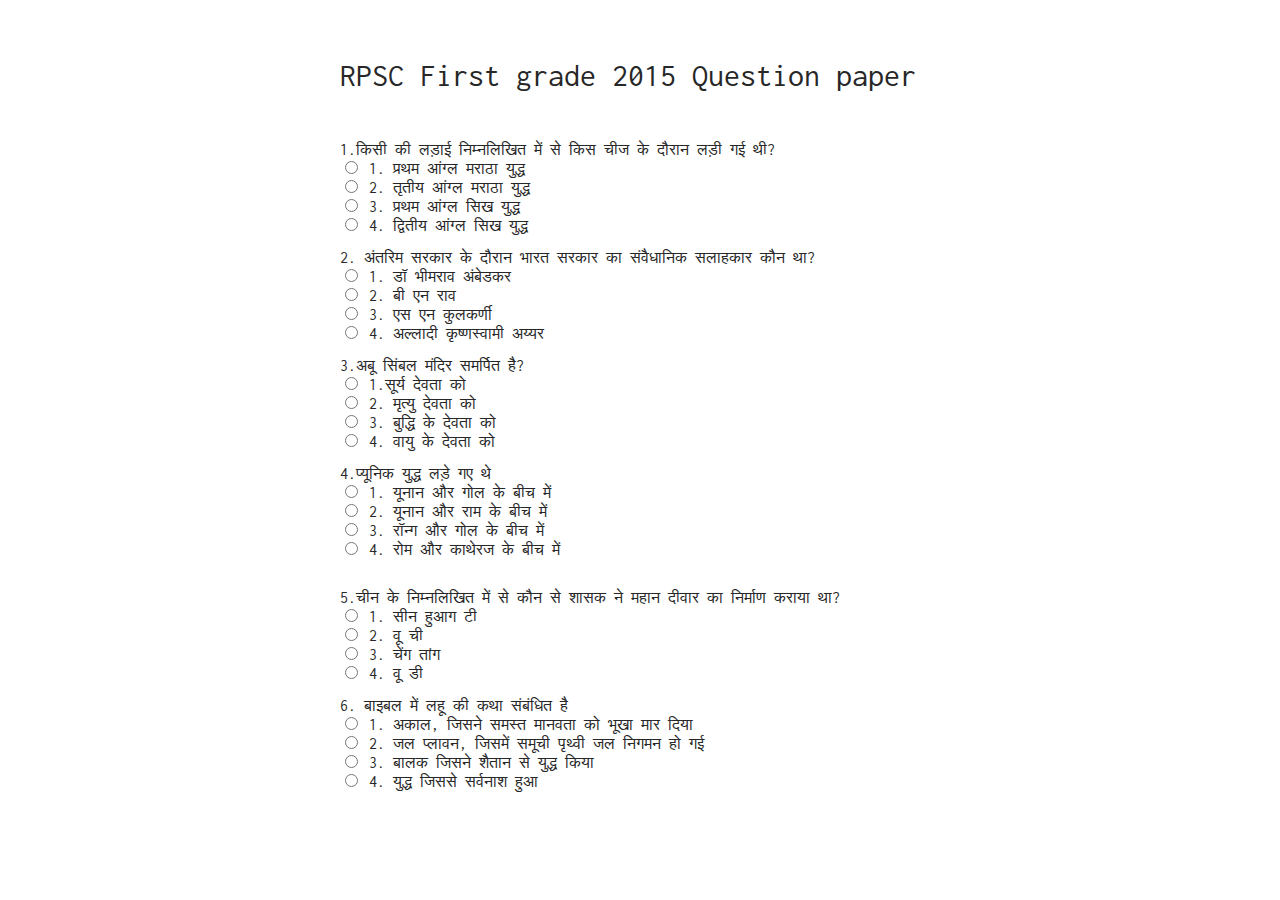
==== rpsc1st15.html @ 0b496a39 "Create rpsc1st15.html" ====
<!DOCTYPE html>
<html>
<body>

    <head>
    <meta charset="utf-8">
    <meta http-equiv="X-UA-Compatible" content="IE=edge">
    <meta name="viewport" content="width=device-width, initial-scale=1, user-scalable=no">

    
        <title>Passing Arguments in Shell Script</title>
    

    <meta name="description" content="Futuristic web design">

    

    <link rel="icon" href="/assets/img/favicon.png">
    <link href='https://fonts.googleapis.com/css?family=Inconsolata:400,700' rel='stylesheet' type='text/css'>
    <link rel="stylesheet" type="text/css" href="main.css">
</head>

<body>

<div class="wrapper">
        
<div class="header">   
<h1> RPSC First grade 2015 Question paper</h1>
 </div>

<div> 1.किसी की लड़ाई निम्नलिखित में से किस चीज के दौरान लड़ी गई थी? </div>

<input type="radio" name="q1" value="1" > 1. प्रथम आंग्ल मराठा युद्ध </br></input>
<input type="radio" name="q1" value="2" > 2.  तृतीय आंग्ल मराठा युद्ध </br></input>
<input type="radio" name="q1" value="3" > 3.  प्रथम आंग्ल सिख युद्ध </br></input>
<input type="radio" name="q1" value="4" > 4.  द्वितीय आंग्ल सिख युद्ध </br></input>

<br>

<div> 2.  अंतरिम सरकार के दौरान भारत सरकार का संवैधानिक सलाहकार कौन था? </div>

<input type="radio" name="q2" value="1" > 1. डॉ भीमराव अंबेडकर </br></input>
<input type="radio" name="q2" value="2" > 2. बी एन राव </br></input>
<input type="radio" name="q2" value="3" > 3. एस एन कुलकर्णी </br></input>
<input type="radio" name="q2" value="4" > 4. अल्लादी कृष्णस्वामी अय्यर  </br></input>

<br>

<div> 3.अबू सिंबल मंदिर समर्पित है?</div>

<input type="radio" name="q3" value="1" > 1.सूर्य देवता को </br></input>
<input type="radio" name="q3" value="2" > 2. मृत्यु देवता को </br></input>
<input type="radio" name="q3" value="3" > 3. बुद्धि के देवता को </br></input>
<input type="radio" name="q3" value="4" > 4. वायु के देवता को  </br></input>

<br>

<div> 4.प्यूनिक युद्ध लड़े गए थे</div>

<input type="radio" name="q4" value="1" > 1. यूनान और  गोल के बीच में </br></input>
<input type="radio" name="q4" value="2" > 2. यूनान और राम के बीच में </br></input>
<input type="radio" name="q4" value="3" > 3. रॉन्ग और गोल के बीच में </br></input>
<input type="radio" name="q4" value="4" > 4. रोम और काथेरज  के बीच में</br></input>
<br>

<br>

<div>5.चीन के निम्नलिखित में से कौन से शासक ने महान दीवार का निर्माण कराया था?</div>

<input type="radio" name="q5" value="1" > 1. सीन हुआग टी </br></input>
<input type="radio" name="q5" value="2" > 2. वू ची </br></input>
<input type="radio" name="q5" value="3" > 3. चेंग तांग </br></input>
<input type="radio" name="q5" value="4" > 4. वू डी</br></input>

<br>

<div>6. बाइबल में लहू की कथा संबंधित है</div>

<input type="radio" name="q6" value="1" > 1. अकाल, जिसने समस्त मानवता को  भूखा मार दिया </br></input>
<input type="radio" name="q6" value="2" > 2.  जल प्लावन,  जिसमें समूची पृथ्वी जल निगमन हो गई</br></input>
<input type="radio" name="q6" value="3" > 3. बालक जिसने शैतान से युद्ध किया</br></input>
<input type="radio" name="q6" value="4" > 4.  युद्ध जिससे सर्वनाश हुआ</br></input>
    
</div>
</body>

</html>
---- main.css ----
html,body,div,span,applet,object,iframe,h1,h2,h3,h4,h5,h6,p,blockquote,pre,a,abbr,acronym,address,big,cite,code,del,dfn,em,img,ins,kbd,q,s,samp,small,strike,strong,sub,sup,tt,var,b,u,i,center,dl,dt,dd,ol,ul,li,fieldset,form,label,legend,table,caption,tbody,tfoot,thead,tr,th,td,article,aside,canvas,details,embed,figure,figcaption,footer,header,hgroup,menu,nav,output,ruby,section,summary,time,mark,audio,video{margin:0;padding:0;border:0;font-size:1em;font:inherit;vertical-align:baseline}a{text-decoration:none}article,aside,details,figcaption,figure,footer,header,hgroup,menu,nav,section{display:block}body{line-height:1}table{border-collapse:collapse;border-spacing:0}body{color:#272727;background:#fff;font-family:"Inconsolata";font-size:100%;font-weight:400}h1{margin-bottom:5px}p{font-size:1em;line-height:150%}a{color:#1A0DAB;text-decoration:none}a:visited{color:#1A0DAB;text-decoration:none}a:hover{color:#1A0DAB;text-decoration:underline}a:active{color:#1A0DAB;text-decoration:none}ul{list-style:none}ul li{padding:5px;padding-left:10px}@media screen and (max-width: 600px){ul li{padding:10px 0 10px 0}}.wrapper{max-width:600px;margin:auto;padding:60px 30px 60px 30px}@media screen and (max-width: 600px){.wrapper{padding:20px}}.header{display:flex;justify-content:space-between;align-items:baseline;padding-bottom:50px}@media screen and (max-width: 600px){.header{display:block}}.header h1{font-size:2em;margin-bottom:0}.header ul{margin-top:10px}.header ul li{display:inline;padding:0;padding-left:5px}.portfolio{padding-bottom:30px}.portfolio h1{font-size:1.4em;margin-bottom:5px}.blog{padding-bottom:30px}.blog h1{font-size:1.4em;margin-bottom:5px}.post{padding-bottom:30px}.post__title{font-size:1.6em;font-weight:700;text-decoration:underline;margin-top:20px;margin-bottom:5px}.post__date{font-size:1em;font-style:italic}.post__content{padding-top:40px}.post__content h1{font-size:1.25em;font-weight:700;margin-top:30px;margin-bottom:5px}.post__content p{font-size:1em;line-height:150%;margin-bottom:15px}.post__content a{text-decoration:underline}.post__content a:hover{font-weight:bold}.post__content strong{font-weight:700}.post__content em{font-style:italic}.post__content ul{font-size:1em;list-style:circle;margin-left:30px;margin-top:-5px;margin-bottom:5px}.post__content ul li{padding:5px;padding-left:5px}@media screen and (max-width: 600px){.post__content ul li{padding:10px 0 10px 0}}@media screen and (max-width: 600px){.post__content ul{margin-left:10px}}.post__content img{margin-top:10px;margin-bottom:10px}@media screen and (max-width: 600px){.post__content img{width:100%;margin:auto}}.post__content code{padding:3px;font-size:0.9em;border-radius:3px;background:#eee}.post__content .highlight{margin:10px;margin-bottom:15px;padding:10px;line-height:1.5;border-radius:3px;background:#272727}.post__content .highlight code{color:lime;background:none}.post__content .codebreak{margin:15px;border:0;border-bottom:1px dashed #272727}.about__title{font-size:1.6em;font-weight:700;margin-top:20px;margin-bottom:10px}.about__content{margin-top:20px}.about__content h1{font-size:1.2em;font-style:italic;margin-top:30px;margin-bottom:5px}.about__content p{font-size:1em;line-height:150%;margin-bottom:10px}
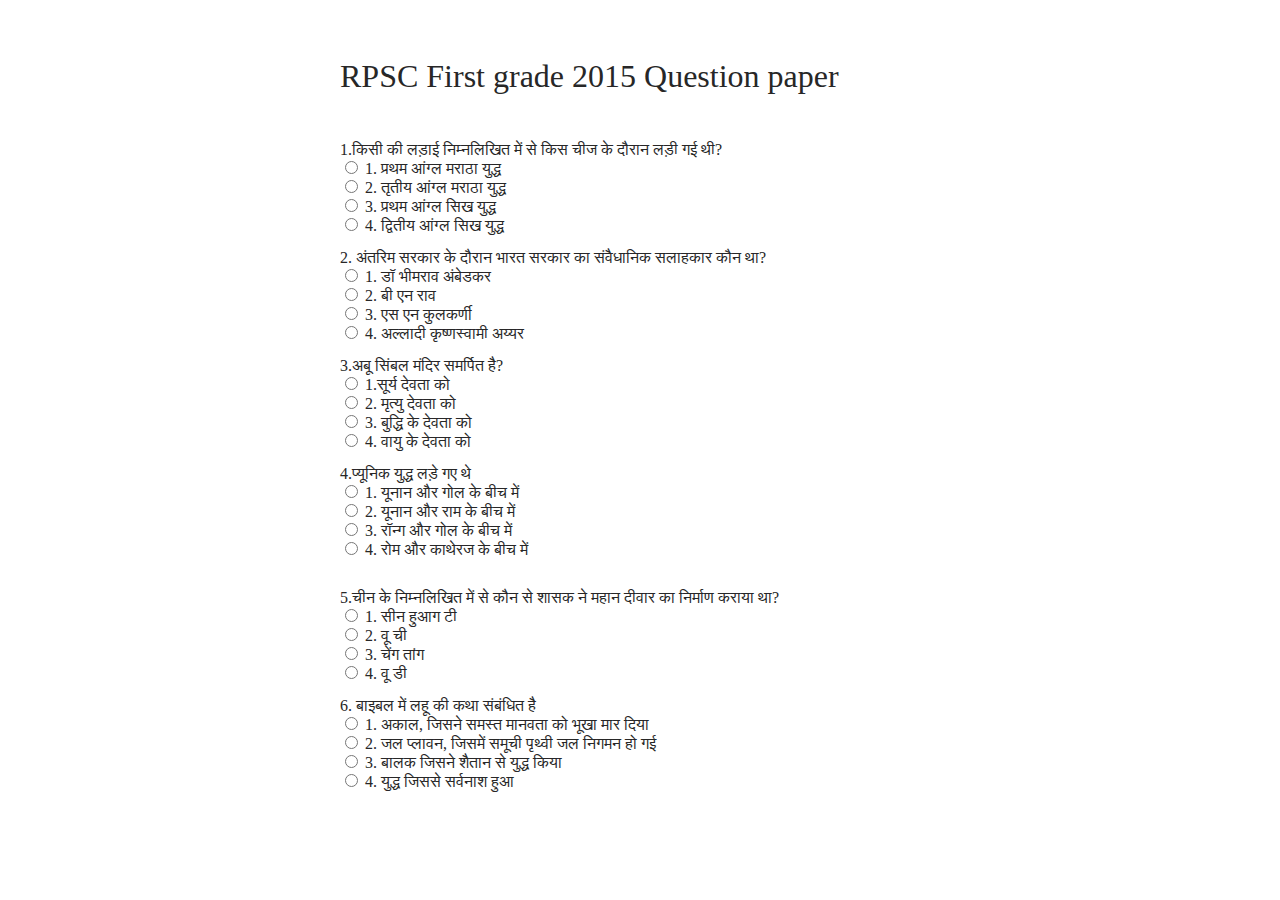
==== commit 7087ff36: "Update rpsc1st15.html" ====
--- a/rpsc1st15.html
+++ b/rpsc1st15.html
@@ -9,18 +9,12 @@
     <meta charset="utf-8">
     <meta http-equiv="X-UA-Compatible" content="IE=edge">
     <meta name="viewport" content="width=device-width, initial-scale=1, user-scalable=no">
-
-    
-        <title>Passing Arguments in Shell Script</title>
-    
-
-    <meta name="description" content="Futuristic web design">
-
     
 
     <link rel="icon" href="/assets/img/favicon.png">
+        <link href="https://fonts.googleapis.com/css?family=Noto+Sans" rel="stylesheet"
     <link href='https://fonts.googleapis.com/css?family=Inconsolata:400,700' rel='stylesheet' type='text/css'>
-    <link rel="stylesheet" type="text/css" href="main.css">
+    <link rel="stylesheet" type="text/css" href="hindi.css">
 </head>
 
 <body>
--- a/hindi.css
+++ b/hindi.css
@@ -0,0 +1 @@
+html,body,div,span,applet,object,iframe,h1,h2,h3,h4,h5,h6,p,blockquote,pre,a,abbr,acronym,address,big,cite,code,del,dfn,em,img,ins,kbd,q,s,samp,small,strike,strong,sub,sup,tt,var,b,u,i,center,dl,dt,dd,ol,ul,li,fieldset,form,label,legend,table,caption,tbody,tfoot,thead,tr,th,td,article,aside,canvas,details,embed,figure,figcaption,footer,header,hgroup,menu,nav,output,ruby,section,summary,time,mark,audio,video{margin:0;padding:0;border:0;font-size:1em;font:inherit;vertical-align:baseline}a{text-decoration:none}article,aside,details,figcaption,figure,footer,header,hgroup,menu,nav,section{display:block}body{line-height:1}table{border-collapse:collapse;border-spacing:0}body{color:#272727;background:#fff;font-family:"Noto Sans sans-serif";font-size:100%;font-weight:400}h1{margin-bottom:5px}p{font-size:1em;line-height:150%}a{color:#1A0DAB;text-decoration:none}a:visited{color:#1A0DAB;text-decoration:none}a:hover{color:#1A0DAB;text-decoration:underline}a:active{color:#1A0DAB;text-decoration:none}ul{list-style:none}ul li{padding:5px;padding-left:10px}@media screen and (max-width: 600px){ul li{padding:10px 0 10px 0}}.wrapper{max-width:600px;margin:auto;padding:60px 30px 60px 30px}@media screen and (max-width: 600px){.wrapper{padding:20px}}.header{display:flex;justify-content:space-between;align-items:baseline;padding-bottom:50px}@media screen and (max-width: 600px){.header{display:block}}.header h1{font-size:2em;margin-bottom:0}.header ul{margin-top:10px}.header ul li{display:inline;padding:0;padding-left:5px}.portfolio{padding-bottom:30px}.portfolio h1{font-size:1.4em;margin-bottom:5px}.blog{padding-bottom:30px}.blog h1{font-size:1.4em;margin-bottom:5px}.post{padding-bottom:30px}.post__title{font-size:1.6em;font-weight:700;text-decoration:underline;margin-top:20px;margin-bottom:5px}.post__date{font-size:1em;font-style:italic}.post__content{padding-top:40px}.post__content h1{font-size:1.25em;font-weight:700;margin-top:30px;margin-bottom:5px}.post__content p{font-size:1em;line-height:150%;margin-bottom:15px}.post__content a{text-decoration:underline}.post__content a:hover{font-weight:bold}.post__content strong{font-weight:700}.post__content em{font-style:italic}.post__content ul{font-size:1em;list-style:circle;margin-left:30px;margin-top:-5px;margin-bottom:5px}.post__content ul li{padding:5px;padding-left:5px}@media screen and (max-width: 600px){.post__content ul li{padding:10px 0 10px 0}}@media screen and (max-width: 600px){.post__content ul{margin-left:10px}}.post__content img{margin-top:10px;margin-bottom:10px}@media screen and (max-width: 600px){.post__content img{width:100%;margin:auto}}.post__content code{padding:3px;font-size:0.9em;border-radius:3px;background:#eee}.post__content .highlight{margin:10px;margin-bottom:15px;padding:10px;line-height:1.5;border-radius:3px;background:#272727}.post__content .highlight code{color:lime;background:none}.post__content .codebreak{margin:15px;border:0;border-bottom:1px dashed #272727}.about__title{font-size:1.6em;font-weight:700;margin-top:20px;margin-bottom:10px}.about__content{margin-top:20px}.about__content h1{font-size:1.2em;font-style:italic;margin-top:30px;margin-bottom:5px}.about__content p{font-size:1em;line-height:150%;margin-bottom:10px}
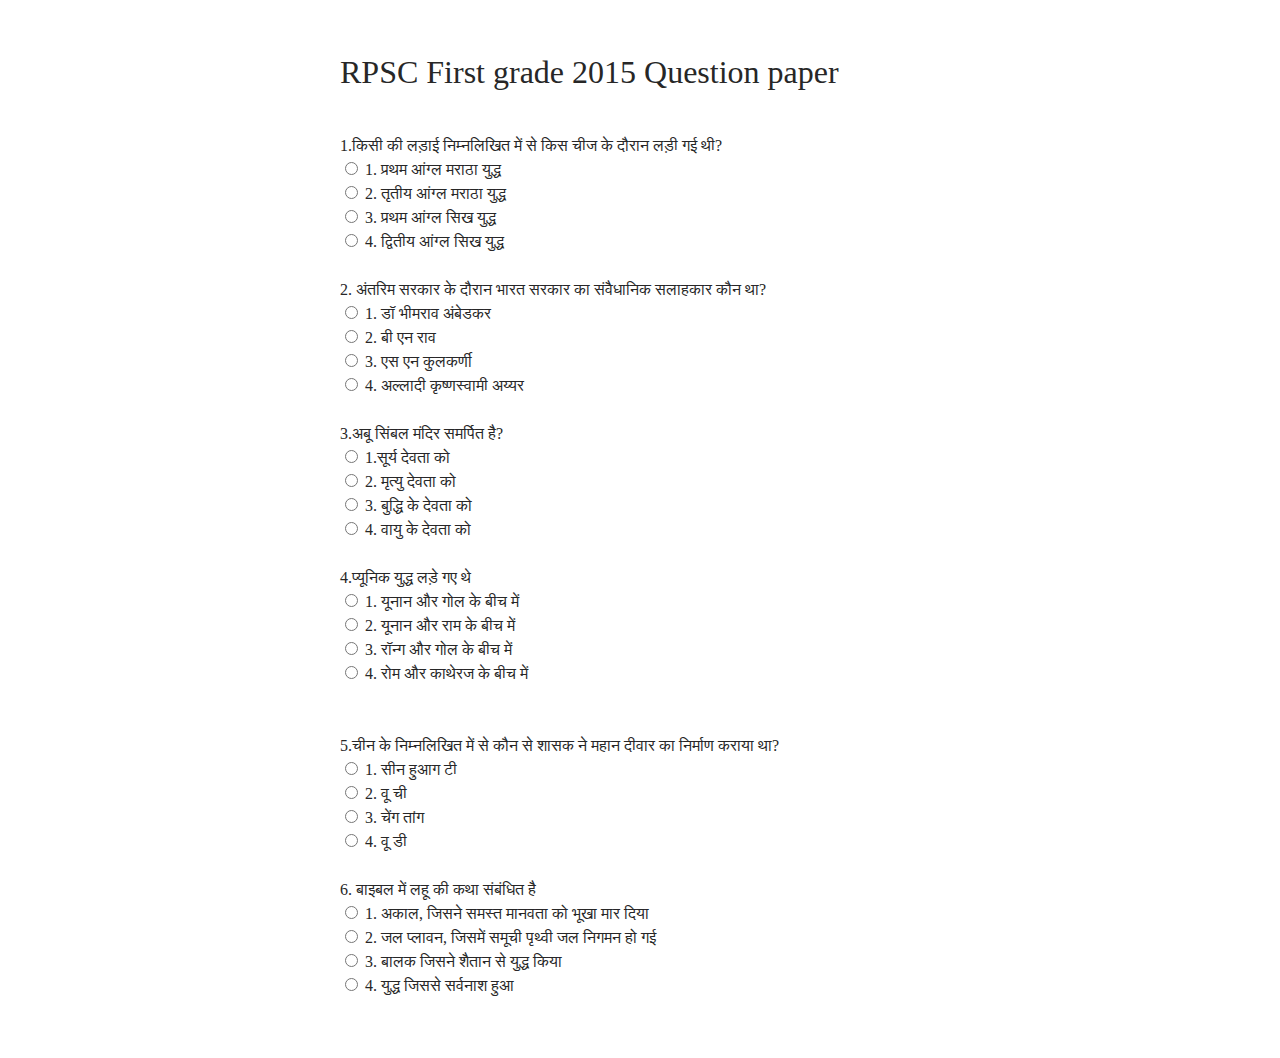
==== commit a95ca668: "Update rpsc1st15.html" ====
--- a/rpsc1st15.html
+++ b/rpsc1st15.html
@@ -22,9 +22,9 @@
 <div class="wrapper">
         
 <div class="header">   
+    
 <h1> RPSC First grade 2015 Question paper</h1>
  </div>
-
 <div> 1.किसी की लड़ाई निम्नलिखित में से किस चीज के दौरान लड़ी गई थी? </div>
 
 <input type="radio" name="q1" value="1" > 1. प्रथम आंग्ल मराठा युद्ध </br></input>
@@ -64,10 +64,10 @@
 
 <div>5.चीन के निम्नलिखित में से कौन से शासक ने महान दीवार का निर्माण कराया था?</div>
 
-<input type="radio" name="q5" value="1" > 1. सीन हुआग टी </br></input>
-<input type="radio" name="q5" value="2" > 2. वू ची </br></input>
-<input type="radio" name="q5" value="3" > 3. चेंग तांग </br></input>
-<input type="radio" name="q5" value="4" > 4. वू डी</br></input>
+<input type="radio" name="q5" value="1" > <span>1. सीन हुआग टी</span> </br></input>
+<input type="radio" name="q5" value="2" > <span>2. वू ची</span> </br></input>
+<input type="radio" name="q5" value="3" > <span>3. चेंग तांग</span> </br></input>
+<input type="radio" name="q5" value="4" > <span>4. वू डी</span></br></input>
 
 <br>
 
@@ -77,7 +77,7 @@
 <input type="radio" name="q6" value="2" > 2.  जल प्लावन,  जिसमें समूची पृथ्वी जल निगमन हो गई</br></input>
 <input type="radio" name="q6" value="3" > 3. बालक जिसने शैतान से युद्ध किया</br></input>
 <input type="radio" name="q6" value="4" > 4.  युद्ध जिससे सर्वनाश हुआ</br></input>
-    
+
 </div>
 </body>
 
--- a/hindi.css
+++ b/hindi.css
@@ -1 +1 @@
-html,body,div,span,applet,object,iframe,h1,h2,h3,h4,h5,h6,p,blockquote,pre,a,abbr,acronym,address,big,cite,code,del,dfn,em,img,ins,kbd,q,s,samp,small,strike,strong,sub,sup,tt,var,b,u,i,center,dl,dt,dd,ol,ul,li,fieldset,form,label,legend,table,caption,tbody,tfoot,thead,tr,th,td,article,aside,canvas,details,embed,figure,figcaption,footer,header,hgroup,menu,nav,output,ruby,section,summary,time,mark,audio,video{margin:0;padding:0;border:0;font-size:1em;font:inherit;vertical-align:baseline}a{text-decoration:none}article,aside,details,figcaption,figure,footer,header,hgroup,menu,nav,section{display:block}body{line-height:1}table{border-collapse:collapse;border-spacing:0}body{color:#272727;background:#fff;font-family:"Noto Sans sans-serif";font-size:100%;font-weight:400}h1{margin-bottom:5px}p{font-size:1em;line-height:150%}a{color:#1A0DAB;text-decoration:none}a:visited{color:#1A0DAB;text-decoration:none}a:hover{color:#1A0DAB;text-decoration:underline}a:active{color:#1A0DAB;text-decoration:none}ul{list-style:none}ul li{padding:5px;padding-left:10px}@media screen and (max-width: 600px){ul li{padding:10px 0 10px 0}}.wrapper{max-width:600px;margin:auto;padding:60px 30px 60px 30px}@media screen and (max-width: 600px){.wrapper{padding:20px}}.header{display:flex;justify-content:space-between;align-items:baseline;padding-bottom:50px}@media screen and (max-width: 600px){.header{display:block}}.header h1{font-size:2em;margin-bottom:0}.header ul{margin-top:10px}.header ul li{display:inline;padding:0;padding-left:5px}.portfolio{padding-bottom:30px}.portfolio h1{font-size:1.4em;margin-bottom:5px}.blog{padding-bottom:30px}.blog h1{font-size:1.4em;margin-bottom:5px}.post{padding-bottom:30px}.post__title{font-size:1.6em;font-weight:700;text-decoration:underline;margin-top:20px;margin-bottom:5px}.post__date{font-size:1em;font-style:italic}.post__content{padding-top:40px}.post__content h1{font-size:1.25em;font-weight:700;margin-top:30px;margin-bottom:5px}.post__content p{font-size:1em;line-height:150%;margin-bottom:15px}.post__content a{text-decoration:underline}.post__content a:hover{font-weight:bold}.post__content strong{font-weight:700}.post__content em{font-style:italic}.post__content ul{font-size:1em;list-style:circle;margin-left:30px;margin-top:-5px;margin-bottom:5px}.post__content ul li{padding:5px;padding-left:5px}@media screen and (max-width: 600px){.post__content ul li{padding:10px 0 10px 0}}@media screen and (max-width: 600px){.post__content ul{margin-left:10px}}.post__content img{margin-top:10px;margin-bottom:10px}@media screen and (max-width: 600px){.post__content img{width:100%;margin:auto}}.post__content code{padding:3px;font-size:0.9em;border-radius:3px;background:#eee}.post__content .highlight{margin:10px;margin-bottom:15px;padding:10px;line-height:1.5;border-radius:3px;background:#272727}.post__content .highlight code{color:lime;background:none}.post__content .codebreak{margin:15px;border:0;border-bottom:1px dashed #272727}.about__title{font-size:1.6em;font-weight:700;margin-top:20px;margin-bottom:10px}.about__content{margin-top:20px}.about__content h1{font-size:1.2em;font-style:italic;margin-top:30px;margin-bottom:5px}.about__content p{font-size:1em;line-height:150%;margin-bottom:10px}
+html,body,div,span,applet,object,iframe,h1,h2,h3,h4,h5,h6,p,blockquote,pre,a,abbr,acronym,address,big,cite,code,del,dfn,em,img,ins,kbd,q,s,samp,small,strike,strong,sub,sup,tt,var,b,u,i,center,dl,dt,dd,ol,ul,li,fieldset,form,label,legend,table,caption,tbody,tfoot,thead,tr,th,td,article,aside,canvas,details,embed,figure,figcaption,footer,header,hgroup,menu,nav,output,ruby,section,summary,time,mark,audio,video{margin:0;padding:0;border:0;font-size:1em;font:inherit;vertical-align:baseline}a{text-decoration:none}article,aside,details,figcaption,figure,footer,header,hgroup,menu,nav,section{display:block}body{line-height:150%}table{border-collapse:collapse;border-spacing:0}body{color:#272727;background:#fff;font-family:"Noto Sans sans-serif";font-size:100%;font-weight:400}h1{margin-bottom:5px}p{font-size:1em;line-height:150%}a{color:#1A0DAB;text-decoration:none}a:visited{color:#1A0DAB;text-decoration:none}a:hover{color:#1A0DAB;text-decoration:underline}a:active{color:#1A0DAB;text-decoration:none}ul{list-style:none}ul li{padding:5px;padding-left:10px}@media screen and (max-width: 600px){ul li{padding:10px 0 10px 0}}.wrapper{max-width:600px;margin:auto;padding:60px 30px 60px 30px}@media screen and (max-width: 600px){.wrapper{padding:20px}}.header{display:flex;justify-content:space-between;align-items:baseline;padding-bottom:50px}@media screen and (max-width: 600px){.header{display:block}}.header h1{font-size:2em;margin-bottom:0}.header ul{margin-top:10px}.header ul li{display:inline;padding:0;padding-left:5px}.portfolio{padding-bottom:30px}.portfolio h1{font-size:1.4em;margin-bottom:5px}.blog{padding-bottom:30px}.blog h1{font-size:1.4em;margin-bottom:5px}.post{padding-bottom:30px}.post__title{font-size:1.6em;font-weight:700;text-decoration:underline;margin-top:20px;margin-bottom:5px}.post__date{font-size:1em;font-style:italic}.post__content{padding-top:40px}.post__content h1{font-size:1.25em;font-weight:700;margin-top:30px;margin-bottom:5px}.post__content p{font-size:1em;line-height:150%;margin-bottom:15px}.post__content a{text-decoration:underline}.post__content a:hover{font-weight:bold}.post__content strong{font-weight:700}.post__content em{font-style:italic}.post__content ul{font-size:1em;list-style:circle;margin-left:30px;margin-top:-5px;margin-bottom:5px}.post__content ul li{padding:5px;padding-left:5px}@media screen and (max-width: 600px){.post__content ul li{padding:10px 0 10px 0}}@media screen and (max-width: 600px){.post__content ul{margin-left:10px}}.post__content img{margin-top:10px;margin-bottom:10px}@media screen and (max-width: 600px){.post__content img{width:100%;margin:auto}}.post__content code{padding:3px;font-size:0.9em;border-radius:3px;background:#eee}.post__content .highlight{margin:10px;margin-bottom:15px;padding:10px;line-height:1.5;border-radius:3px;background:#272727}.post__content .highlight code{color:lime;background:none}.post__content .codebreak{margin:15px;border:0;border-bottom:1px dashed #272727}.about__title{font-size:1.6em;font-weight:700;margin-top:20px;margin-bottom:10px}.about__content{margin-top:20px}.about__content h1{font-size:1.2em;font-style:italic;margin-top:30px;margin-bottom:5px}.about__content p{font-size:1em;line-height:150%;margin-bottom:10px}
